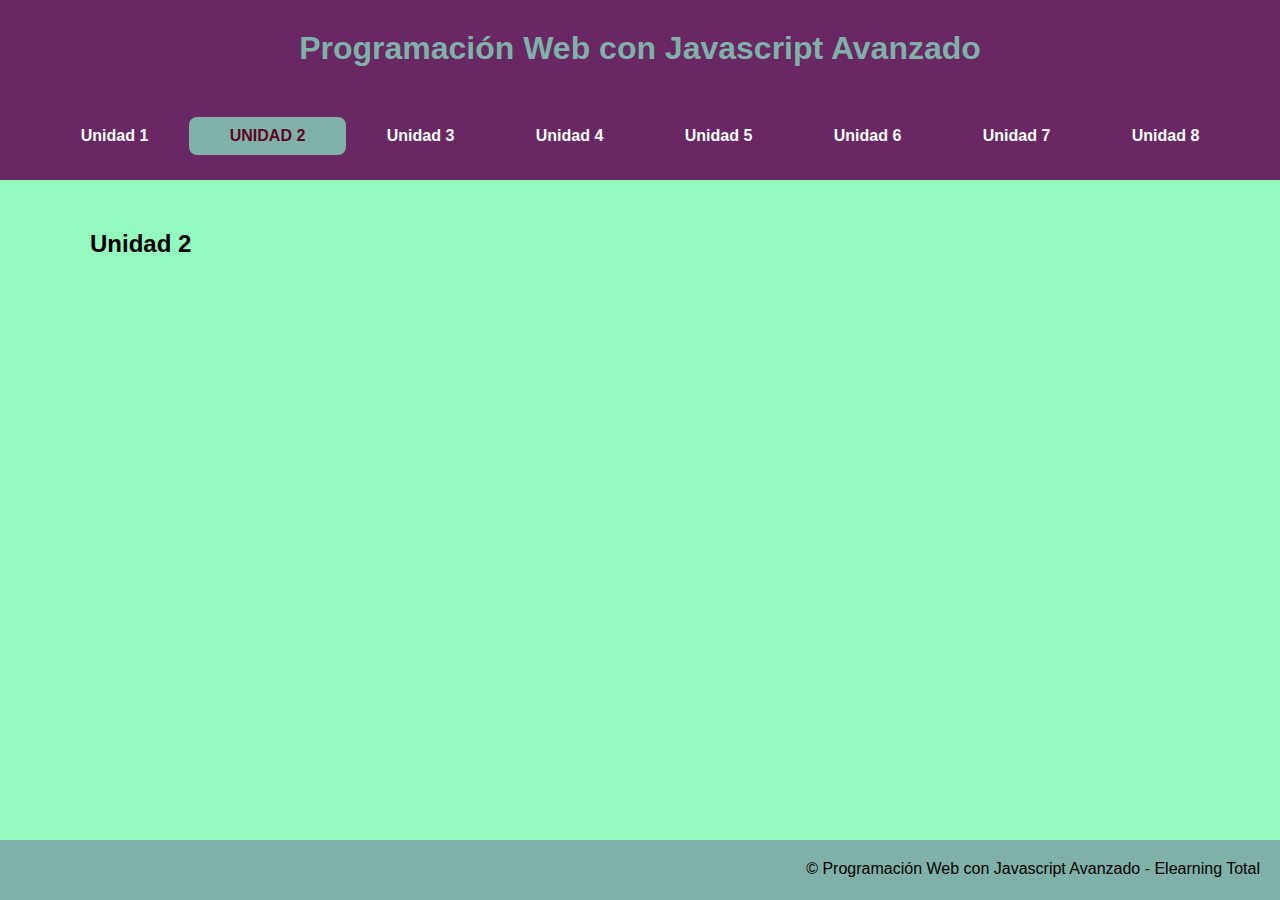
==== Base_evaluaciones_js_avanzado/unidad2.html @ 364472a6 "create" ====
<!DOCTYPE html>
<html lang="en">
<head>
    <meta charset="UTF-8">
    <meta name="viewport" content="width=device-width, initial-scale=1.0">
    <title>Evaluaciones Programación Web con Javascript Avanzado</title>
    <link rel="stylesheet" href="style.css">
</head>
<body>
    <header>
        <h1>Programación Web con Javascript Avanzado</h1>
        <nav>
            <ul>
                <li><a href="unidad1.html">Unidad 1</a></li>
                <li><a href="unidad2.html" class="seleccionado">Unidad 2</a></li>
                <li><a href="unidad3.html">Unidad 3</a></li>
                <li><a href="unidad4.html">Unidad 4</a></li>
                <li><a href="unidad5.html">Unidad 5</a></li>
                <li><a href="unidad6.html">Unidad 6</a></li>
                <li><a href="unidad7.html">Unidad 7</a></li>
                <li><a href="unidad8.html">Unidad 8</a></li>
            </ul>
        </nav>
    </header>
    <main>
        <h2>Unidad 2</h2>
    </main>
    <footer>
        <p>© Programación Web con Javascript Avanzado - Elearning Total</p>
    </footer>
    <script src="js/unidad2.js"></script>
</body>
</html>
---- Base_evaluaciones_js_avanzado/style.css ----
* {
    margin: 0;
    box-sizing: border-box;
}
body {
    background-color: #94f9bf;
    font-family: 'Lucida Sans', 'Lucida Sans Regular', 'Lucida Grande', 'Lucida Sans Unicode', Geneva, Verdana, sans-serif  ;
}

header {
    width: 100%;
    background-color: #692764;
    height: 180px;
    padding: 30px;
}

h1 {
    text-align: center;
    color: #7fb1a8;
}

nav {
    width: 1200px;
    margin: auto;
    margin-top: 50px;
}

nav ul {
    margin: 0;
    padding: 0;
    list-style-type: none;
    display: flex;
}

nav ul li {
    flex-grow: 1;
}

nav ul li a {
    display: block;
    text-decoration: none;
    color: white;
    font-weight: bold;
    padding: 10px;
    text-align: center;
}

main {
    width: 1200px;
    margin: auto;
    padding: 50px;
}

footer {
    width: 100%;
    height: 60px;
    padding: 20px;
    text-align: right;
    background-color: #7fb1a8;
    position: absolute;
    bottom: 0;
}

.seleccionado {
    color: #5e0324;
    text-transform: uppercase;
    background-color: #7fb1a8;
    border-radius: 8px;
}
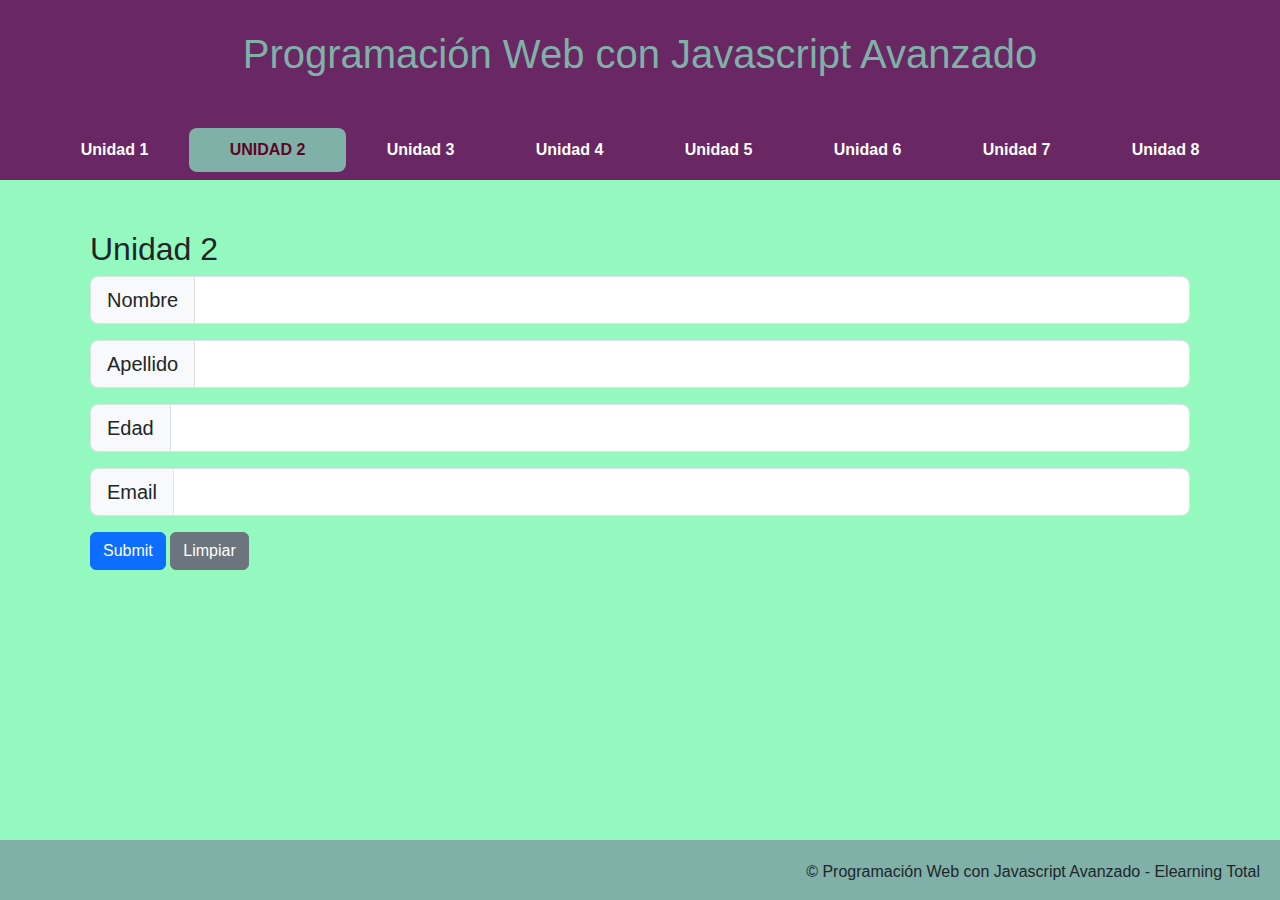
==== commit 604cd53a: "unidad2" ====
--- a/Base_evaluaciones_js_avanzado/unidad2.html
+++ b/Base_evaluaciones_js_avanzado/unidad2.html
@@ -4,6 +4,8 @@
     <meta charset="UTF-8">
     <meta name="viewport" content="width=device-width, initial-scale=1.0">
     <title>Evaluaciones Programación Web con Javascript Avanzado</title>
+    <link href="https://cdn.jsdelivr.net/npm/bootstrap@5.3.3/dist/css/bootstrap.min.css" rel="stylesheet" integrity="sha384-QWTKZyjpPEjISv5WaRU9OFeRpok6YctnYmDr5pNlyT2bRjXh0JMhjY6hW+ALEwIH" crossorigin="anonymous">
+
     <link rel="stylesheet" href="style.css">
 </head>
 <body>
@@ -24,6 +26,32 @@
     </header>
     <main>
         <h2>Unidad 2</h2>
+
+        <form action="" onsubmit="return Validar();">
+            <div class="input-group mb-3 input-group-lg">
+                <span class="input-group-text" id="">Nombre</span>
+                <input type="text" class="form-control" id="nombre"  value="" name="">
+            </div>
+    
+            <div class="input-group mb-3 input-group-lg">
+                <span class="input-group-text" id="">Apellido</span>
+                <input type="text" class="form-control" id="apellido"  value="" name="">
+            </div>
+    
+            <div class="input-group mb-3 input-group-lg">
+                <span class="input-group-text" id="">Edad</span>
+                <input type="text" class="form-control" id="edad"  value="" name="">
+            </div>
+    
+            <div class="input-group mb-3 input-group-lg">
+                <span class="input-group-text" id="">Email</span>
+                <input type="text" class="form-control" id="correo_electronico"  value="" name="">
+            </div>
+    
+            <input type="submit" class="btn btn-primary" name="" id="btn_submit">
+            <button type="button" class="btn btn-secondary" name="" id="btn_limpiar" onclick="LimpiarForm();">Limpiar</button>
+        </form>
+
     </main>
     <footer>
         <p>© Programación Web con Javascript Avanzado - Elearning Total</p>
